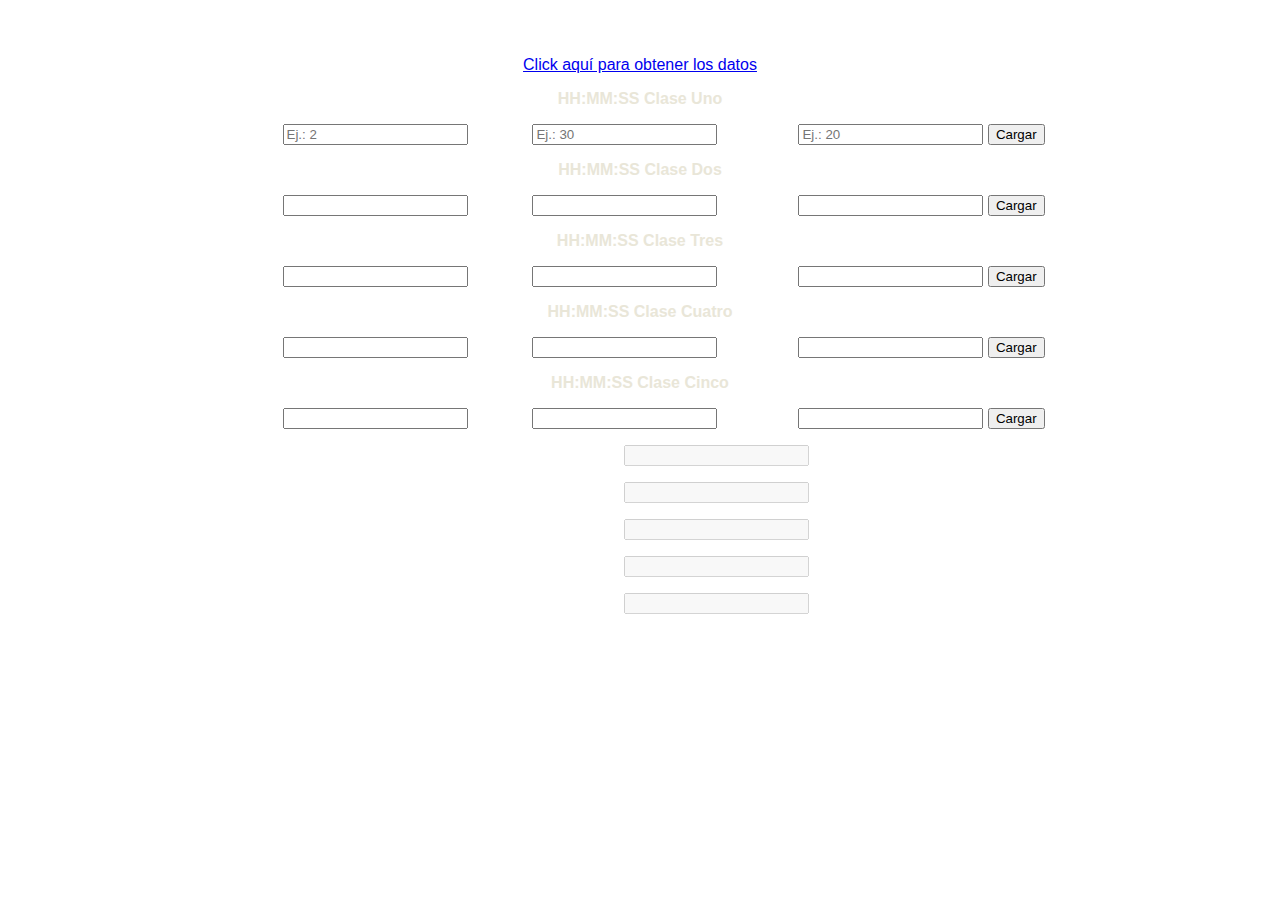
==== tarea 3 - clase 5/index.html @ 7e761814 "Resuelve la tarea numero tres" ====
<!doctype html>
<html lang="es">
    <head>
        <meta charset="UTF-8">
        <meta name="viewport" content="width=device-width, initial-scale=1.0">
        <title> Tarea 3 - Clase 5 - </title>
        <link rel="stylesheet" href="3Styles.css">
        <link rel="icon" type="image/jpg" href="favicon-32x32.png" sizes="32x32"/>
        <link rel="icon" type="image/jpg" href="favicon-16x16.png" sizes="16x16"/>
    </head>

    <body> 
        <h2 class="titulo" id="titulo">¿PODRIA USTED COMPLETAR LOS DATOS EN, HORAS, MINUTOS Y SEGUNDOS DE LAS PRIMERAS CINCO CLASES?</h2>
        <a href="https://www.youtube.com/channel/UCXfQLgiBQPIzBp8-nRsG0KA/videos" target="_blank">Click aquí para obtener los datos</a>  

        <form name="formulario">
            <p></p>
            <label class="clase-numero" for="number">HH:MM:SS Clase Uno</label>
            <p></p>
            <label for="hora">Horas</label>
            <input class="placeholder" type="number" id="horas-clase-1" placeholder="Ej.: 2"/>
            <label for="minutos">Minutos</label>
            <input class="placeholder" type="number" id="minutos-clase-1" placeholder="Ej.: 30"/>
            <label for="segundos">Segundos</label>
            <input class="placeholder" type="number" id="segundos-clase-1" placeholder="Ej.: 20"/>
            <button type="button" id="cargar-clase-1">Cargar</button>
            <p></p>

            <label class="clase-numero" for="number">HH:MM:SS Clase Dos</label>
            <p></p>
            <label for="hora">Horas</label>
            <input class="placeholder" type="number" id="horas-clase-2" placeholder=""/>
            <label  for="minutos">Minutos</label>
            <input class="placeholder" type="number" id="minutos-clase-2" placeholder=""/>
            <label for="segundos">Segundos</label>
            <input class="placeholder" type="number" id="segundos-clase-2" placeholder=""/>
            <button type="button" id="cargar-clase-2">Cargar</button>
            <p></p>

            <label class="clase-numero" for="number">HH:MM:SS Clase Tres</label>
            <p></p>
            <label for="hora">Horas</label>
            <input class="placeholder" type="number" id="horas-clase-3" placeholder=""/>
            <label for="minutos">Minutos</label>
            <input class="placeholder" type="number" id="minutos-clase-3" placeholder=""/>
            <label for="segundos">Segundos</label>
            <input class="placeholder" type="number" id="segundos-clase-3" placeholder=""/>
            <button type="button" id="cargar-clase-3">Cargar</button>
            <p></p>

            <label class="clase-numero" for="number">HH:MM:SS Clase Cuatro</label>
            <p></p>
            <label for="hora">Horas</label>
            <input class="placeholder" type="number" id="horas-clase-4" placeholder=""/>
            <label for="minutos">Minutos</label>
            <input class="placeholder" type="number" id="minutos-clase-4" placeholder=""/>
            <label for="segundos">Segundos</label>
            <input class="placeholder" type="number" id="segundos-clase-4" placeholder=""/>
            <button type="button" id="cargar-clase-4">Cargar</button>
            <p></p>

            <label class="clase-numero" for="number">HH:MM:SS Clase Cinco</label>
            <p></p>
            <label for="hora">Horas</label>
            <input class="placeholder" type="number" id="horas-clase-5" placeholder=""/>
            <label  for="minutos">Minutos</label>
            <input class="placeholder" type="number" id="minutos-clase-5" placeholder=""/>
            <label for="segundos">Segundos</label>
            <input class="placeholder" type="number" id="segundos-clase-5" placeholder=""/>
            <button type="button" id="cargar-clase-5">Cargar</button>
        
        </form>

        <main>
            <p></p>
            <label for="resultado1">Total Minutos clase 1</label>
            <input type="number" disabled id="resultado1"/>

            <p></p>
            <label for="resultado2">Total Minutos clase 2</label>
            <input type="number" disabled id="resultado2"/>

            <p></p>
            <label for="resultado3">Total Minutos clase 3</label>
            <input type="number" disabled id="resultado3"/>

            <p></p>
            <label for="resultado4">Total Minutos clase 4</label>
            <input type="number" disabled id="resultado4"/>

            <p></p>
            <label for="resultado5">Total Minutos clase 5</label>
            <input class="placeholder" type="number" disabled id="resultado5"/>
            
        </main>
    </body>
    
    <p></p>
    <strong id="resultado" class="resultado">El total es: </strong>

    <script type="text/javascript" src="main.js"></script>

</html>
---- tarea 3 - clase 5/3Styles.css ----
html, body {
    margin: 0;
    padding: 0;
}

head {
    font: small-caps 100%/200% serif; 
}

body {
    background-image: url("https://cutewallpaper.org/21/gandalf-background/City,-Building,-The-Lord-Of-The-Rings,-Gandalf,-Minas-Lord-.jpg");
    background-size: 100% 100%;
	max-width: 100%;
	box-sizing: border-box;
	background-color: transparent;
	font-family: 'Roboto', sans-serif;
	text-align: center;
    color: rgba(255, 255, 255, 0.699);
}



#titulo {
    font-size: 20px;
}

.clase-numero {
    color: #e9e6d8;
    font-weight: bold;
    font-weight: 600;
}

#resultado1 {
    color: black;
}

#resultado2 {
    color: black;
}

#resultado3 {
    color: black;
}

#resultado4 {
    color: black;
}

#resultado5 {
    color: black;
}
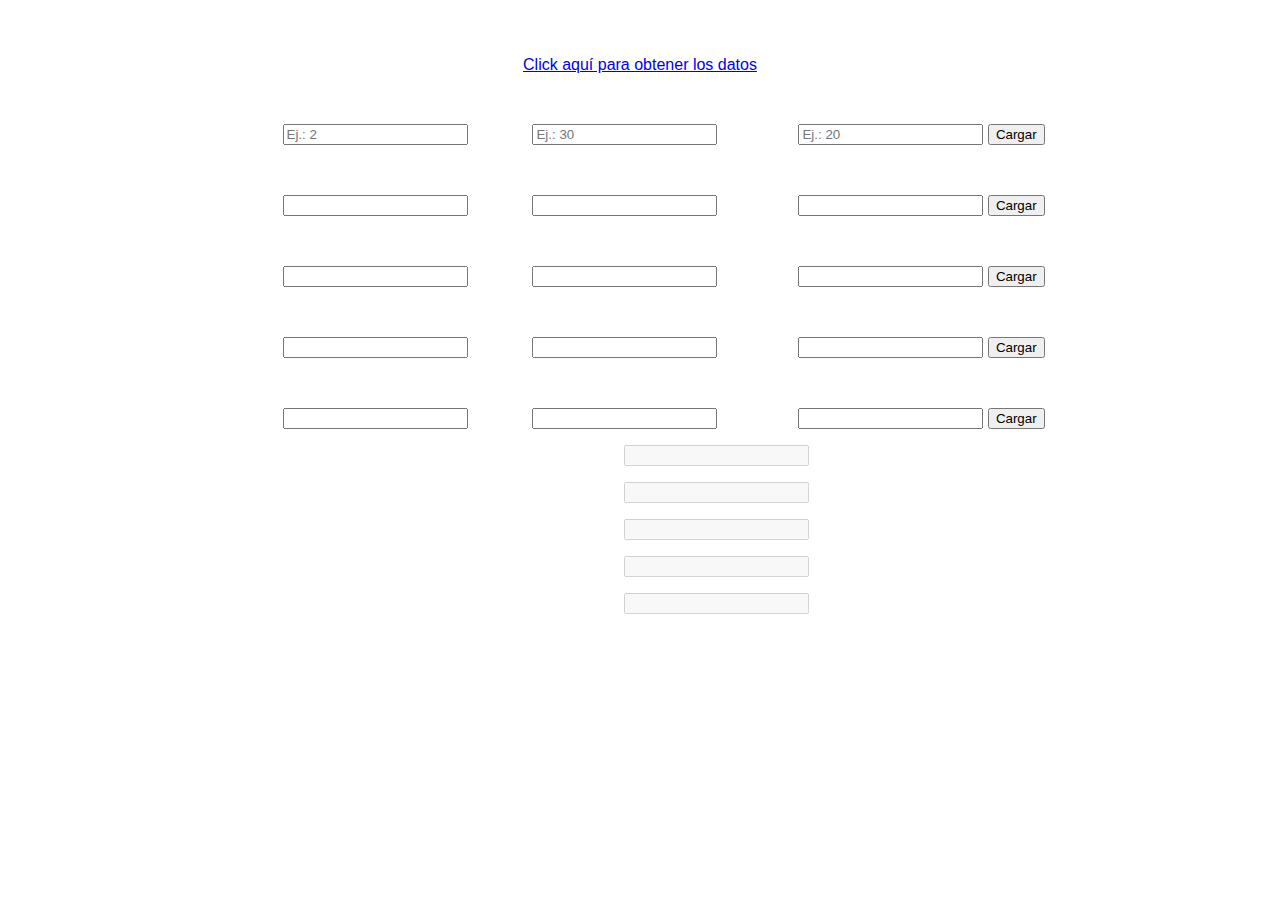
==== commit c87ebc17: "Aplica algunas formalidades" ====
--- a/tarea 3 - clase 5/index.html
+++ b/tarea 3 - clase 5/index.html
@@ -4,7 +4,7 @@
         <meta charset="UTF-8">
         <meta name="viewport" content="width=device-width, initial-scale=1.0">
         <title> Tarea 3 - Clase 5 - </title>
-        <link rel="stylesheet" href="3Styles.css">
+        <link rel="stylesheet" href="css/3Styles.css">
         <link rel="icon" type="image/jpg" href="favicon-32x32.png" sizes="32x32"/>
         <link rel="icon" type="image/jpg" href="favicon-16x16.png" sizes="16x16"/>
     </head>
@@ -98,7 +98,7 @@
     <p></p>
     <strong id="resultado" class="resultado">El total es: </strong>
 
-    <script type="text/javascript" src="main.js"></script>
+    <script type="text/javascript" src="js/main.js"></script>
 
 </html>
 
--- a/tarea 3 - clase 5/css/3Styles.css
+++ b/tarea 3 - clase 5/css/3Styles.css
@@ -0,0 +1,51 @@
+html, body {
+    margin: 0;
+    padding: 0;
+}
+
+head {
+    font: small-caps 100%/200% serif; 
+}
+
+body {
+    background-image: url("https://fondosmil.com/fondo/6594.jpg");
+    background-size: 100% 100%;
+	max-width: 100%;
+	box-sizing: border-box;
+	background-color: transparent;
+	font-family: 'Roboto', sans-serif;
+	text-align: center;
+    color: rgb(255, 255, 255);
+}
+
+
+
+#titulo {
+    font-size: 20px;
+}
+
+.clase-numero {
+    color: #ffffff;
+    font-weight: bold;
+    font-weight: 600;
+}
+
+#resultado1 {
+    color: black;
+}
+
+#resultado2 {
+    color: black;
+}
+
+#resultado3 {
+    color: black;
+}
+
+#resultado4 {
+    color: black;
+}
+
+#resultado5 {
+    color: black;
+}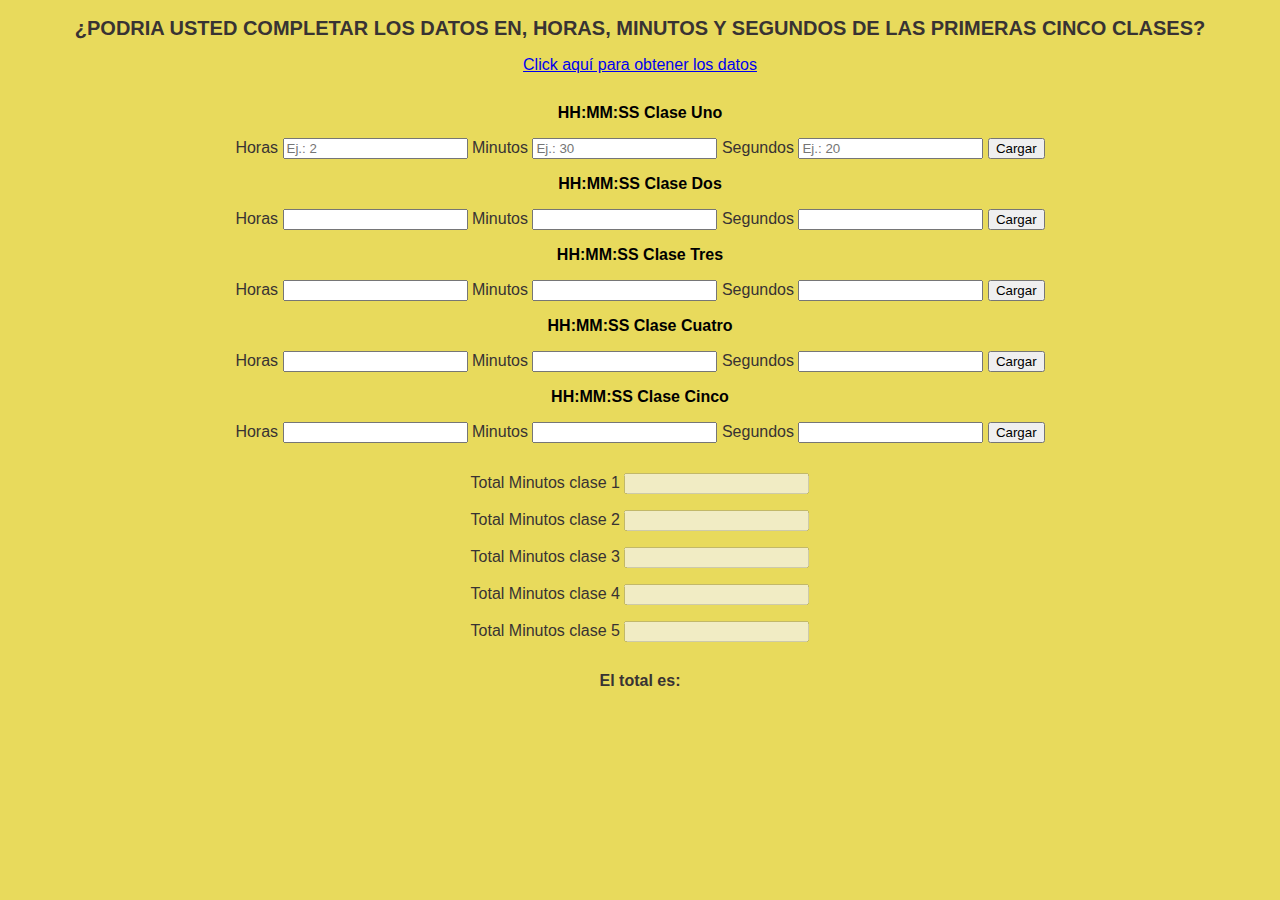
==== commit 01ae71f8: "Arreglos y detalles" ====
--- a/tarea 3 - clase 5/index.html
+++ b/tarea 3 - clase 5/index.html
@@ -10,11 +10,13 @@
     </head>
 
     <body> 
-        <h2 class="titulo" id="titulo">¿PODRIA USTED COMPLETAR LOS DATOS EN, HORAS, MINUTOS Y SEGUNDOS DE LAS PRIMERAS CINCO CLASES?</h2>
-        <a href="https://www.youtube.com/channel/UCXfQLgiBQPIzBp8-nRsG0KA/videos" target="_blank">Click aquí para obtener los datos</a>  
+        <div class="box">
+            <h2 class="titulo" id="titulo">¿PODRIA USTED COMPLETAR LOS DATOS EN, HORAS, MINUTOS Y SEGUNDOS DE LAS PRIMERAS CINCO CLASES?</h2>
+            <a href="https://www.youtube.com/channel/UCXfQLgiBQPIzBp8-nRsG0KA/videos" target="_blank">Click aquí para obtener los datos</a>  
+        </div>
 
-        <form name="formulario">
-            <p></p>
+        <form class="box" name="formulario">
+            
             <label class="clase-numero" for="number">HH:MM:SS Clase Uno</label>
             <p></p>
             <label for="hora">Horas</label>
@@ -24,7 +26,7 @@
             <label for="segundos">Segundos</label>
             <input class="placeholder" type="number" id="segundos-clase-1" placeholder="Ej.: 20"/>
             <button type="button" id="cargar-clase-1">Cargar</button>
-            <p></p>
+            <p></p> 
 
             <label class="clase-numero" for="number">HH:MM:SS Clase Dos</label>
             <p></p>
@@ -71,33 +73,31 @@
         
         </form>
 
-        <main>
-            <p></p>
+        <main class="box">
             <label for="resultado1">Total Minutos clase 1</label>
             <input type="number" disabled id="resultado1"/>
-
             <p></p>
+            
             <label for="resultado2">Total Minutos clase 2</label>
             <input type="number" disabled id="resultado2"/>
-
             <p></p>
+            
             <label for="resultado3">Total Minutos clase 3</label>
             <input type="number" disabled id="resultado3"/>
-
             <p></p>
+            
             <label for="resultado4">Total Minutos clase 4</label>
             <input type="number" disabled id="resultado4"/>
-
             <p></p>
+            
             <label for="resultado5">Total Minutos clase 5</label>
             <input class="placeholder" type="number" disabled id="resultado5"/>
             
         </main>
+
+        <strong id="resultado" class="resultado">El total es: </strong>
     </body>
     
-    <p></p>
-    <strong id="resultado" class="resultado">El total es: </strong>
-
     <script type="text/javascript" src="js/main.js"></script>
 
 </html>
--- a/tarea 3 - clase 5/css/3Styles.css
+++ b/tarea 3 - clase 5/css/3Styles.css
@@ -1,6 +1,7 @@
 html, body {
     margin: 0;
     padding: 0;
+    line-height: normal;
 }
 
 head {
@@ -8,24 +9,22 @@
 }
 
 body {
-    background-image: url("https://fondosmil.com/fondo/6594.jpg");
-    background-size: 100% 100%;
-	max-width: 100%;
-	box-sizing: border-box;
-	background-color: transparent;
+	background-color: #e6d74dea;
 	font-family: 'Roboto', sans-serif;
 	text-align: center;
-    color: rgb(255, 255, 255);
+    color: rgb(56, 51, 51);
 }
 
-
+.box {
+    margin-bottom: 30px;
+}
 
 #titulo {
     font-size: 20px;
 }
 
 .clase-numero {
-    color: #ffffff;
+    color: #000000;
     font-weight: bold;
     font-weight: 600;
 }
